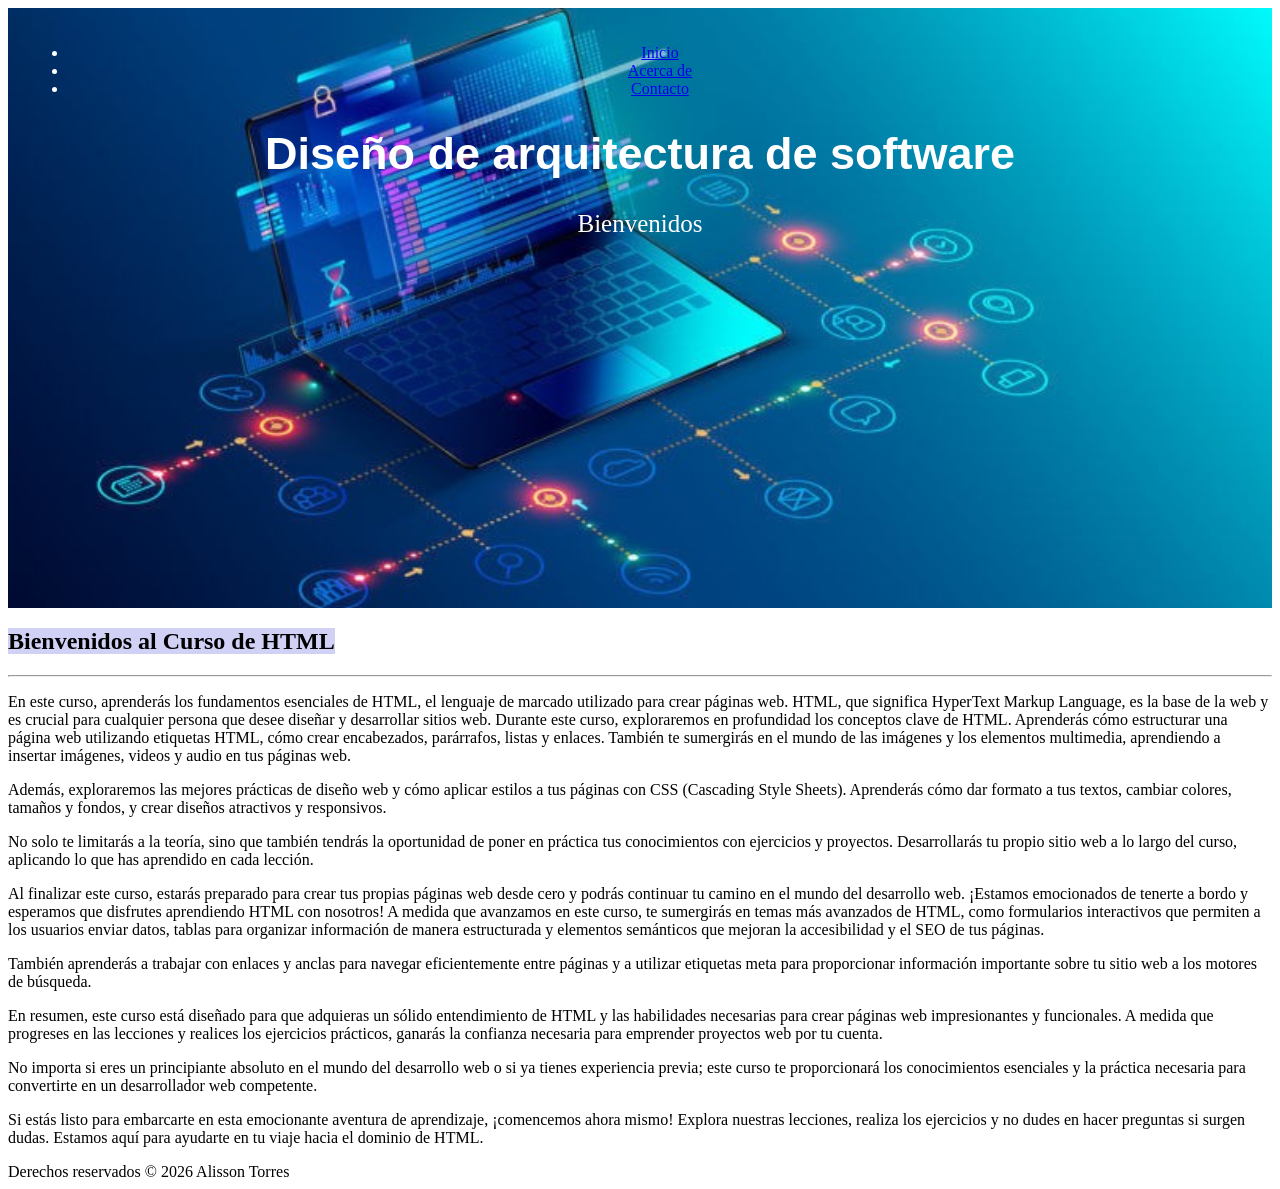
==== index.html @ 55dbf5f8 "primer commit" ====
<!DOCTYPE html>
<html lang="es">


<link rel="stylesheet" href="styles.css">


<header id="mi-encabezado">

<title>CURSO HTML</title>

<nav>
<ul>
<li><a href="index.html">Inicio</a></li>
<li><a href="about.html">Acerca de </a></li>
<li><a href="contact.html">Contacto</a></li>
</ul>
</nav>

<h1>Diseño de arquitectura de software</h1>
<p>Bienvenidos</p>

</header>


<body>

<main>
<section class="contenido">
<h2> <span style="background-color: rgb(208, 209, 245);" ;>Bienvenidos al
Curso de HTML</span></h2>
<tr><td> <hr>
</hr>
<p>
En este curso, aprenderás los fundamentos esenciales de HTML, el
lenguaje de marcado utilizado
para crear páginas web. HTML, que significa HyperText Markup Language,
es la base de la web
y es crucial para cualquier persona que desee diseñar y desarrollar sitios
web.
Durante este curso, exploraremos en profundidad los conceptos clave de
HTML.
Aprenderás cómo estructurar una página web utilizando etiquetas HTML,
cómo crear encabezados,
parárrafos, listas y enlaces. También te sumergirás en el mundo de las
imágenes y los elementos
multimedia, aprendiendo a insertar imágenes, videos y audio en tus
páginas web.</p>
<p>
Además, exploraremos las mejores prácticas de diseño web y cómo
aplicar estilos a tus páginas

con CSS (Cascading Style Sheets). Aprenderás cómo dar formato a tus
textos, cambiar colores,
tamaños y fondos, y crear diseños atractivos y responsivos.</p>

No solo te limitarás a la teoría, sino que también tendrás la oportunidad de
poner en práctica
tus conocimientos con ejercicios y proyectos. Desarrollarás tu propio sitio
web a lo largo del
curso, aplicando lo que has aprendido en cada lección.
<p>
Al finalizar este curso, estarás preparado para crear tus propias páginas
web desde cero y
podrás continuar tu camino en el mundo del desarrollo web.
¡Estamos emocionados de tenerte a bordo y esperamos que disfrutes
aprendiendo HTML con nosotros!
A medida que avanzamos en este curso, te sumergirás en temas más
avanzados de HTML, como
formularios interactivos que permiten a los usuarios enviar datos, tablas
para organizar
información de manera estructurada y elementos semánticos que mejoran
la accesibilidad y el SEO
de tus páginas.</p>
<p>
También aprenderás a trabajar con enlaces y anclas para navegar
eficientemente entre páginas y
a utilizar etiquetas meta para proporcionar información importante sobre
tu sitio web a los
motores de búsqueda.</p>
<p>
En resumen, este curso está diseñado para que adquieras un sólido
entendimiento de HTML y las

habilidades necesarias para crear páginas web impresionantes y
funcionales. A medida que
progreses en las lecciones y realices los ejercicios prácticos, ganarás la
confianza necesaria
para emprender proyectos web por tu cuenta.</p>
<p>
No importa si eres un principiante absoluto en el mundo del desarrollo
web o si ya tienes
experiencia previa; este curso te proporcionará los conocimientos
esenciales y la práctica
necesaria para convertirte en un desarrollador web competente.</p>
<p>
Si estás listo para embarcarte en esta emocionante aventura de
aprendizaje, ¡comencemos
ahora mismo! Explora nuestras lecciones, realiza los ejercicios y no dudes
en hacer
preguntas si surgen dudas. Estamos aquí para ayudarte en tu viaje hacia el
dominio de HTML.</p>

</td></tr>

</section>
</main>


<div class="footer"div>Derechos reservados © 2026 Alisson Torres</div>

<script src="script.js"></script>

</body>
</html>
---- styles.css ----
/*CONFIGURACION DEL ENCABEZADO*/

/* Establece una imagen de fondo para el encabezado */
#mi-encabezado {
background-image: url('img/imagen2.jfif'); /* Reemplaza 'ruta-de-tu-imagen.jpg'
con la ubicación de tu imagen */
background-size: cover; /* Ajusta la imagen para cubrir todo el fondo */
background-position: center; /* Centra la imagen en el encabezado */
height: 35rem; /* Altura del encabezado (ajusta según tus necesidades) */

color: #ffffff; /* Color del texto en el encabezado para asegurar la legibilidad */
text-orientation: upright;
text-align: center; /* Alinea el contenido al centro del encabezado */
padding: 20px; /* Espacio de relleno interno para el contenido */

}

/* Estilos adicionales para el Título en el encabezado */
#mi-encabezado h1 {
font-size: 45px; /* Tamaño de fuente del título */
font-family: Arial, Helvetica, sans-serif;
}

/* Estilos adicionales para el texto en el encabezado */
#mi-encabezado p {
font-size: 25px; /* Tamaño de fuente del texto del encabezado */
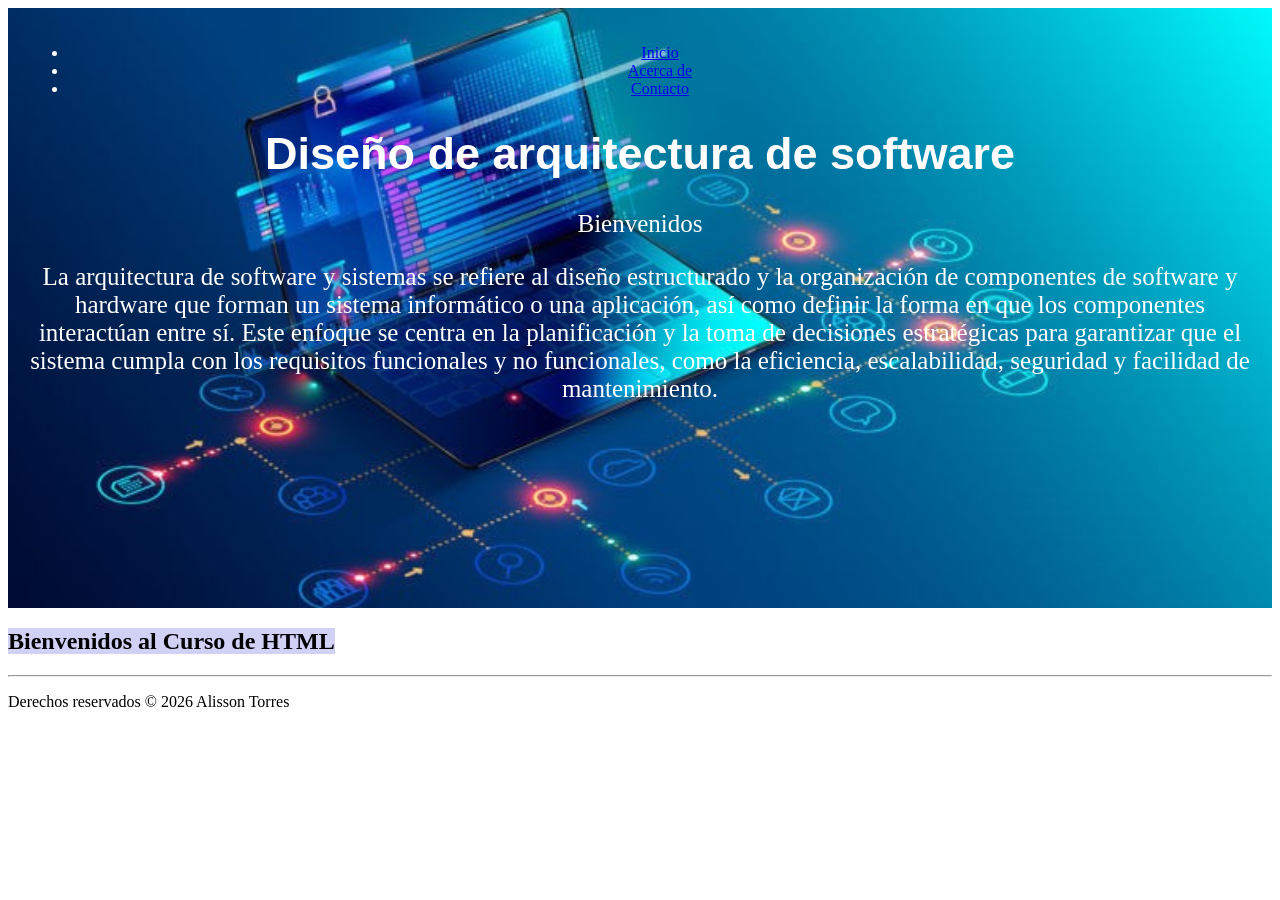
==== commit 50991585: "cambiando la información" ====
--- a/index.html
+++ b/index.html
@@ -19,6 +19,8 @@
 
 <h1>Diseño de arquitectura de software</h1>
 <p>Bienvenidos</p>
+<p>La arquitectura de software y sistemas se refiere al diseño estructurado y la organización de componentes de software y hardware que forman un sistema informático o una aplicación, así como definir la forma en que los componentes interactúan entre sí.
+Este enfoque se centra en la planificación y la toma de decisiones estratégicas para garantizar que el sistema cumpla con los requisitos funcionales y no funcionales, como la eficiencia, escalabilidad, seguridad y facilidad de mantenimiento.</p>
 
 </header>
 
@@ -32,74 +34,10 @@
 <tr><td> <hr>
 </hr>
 <p>
-En este curso, aprenderás los fundamentos esenciales de HTML, el
-lenguaje de marcado utilizado
-para crear páginas web. HTML, que significa HyperText Markup Language,
-es la base de la web
-y es crucial para cualquier persona que desee diseñar y desarrollar sitios
-web.
-Durante este curso, exploraremos en profundidad los conceptos clave de
-HTML.
-Aprenderás cómo estructurar una página web utilizando etiquetas HTML,
-cómo crear encabezados,
-parárrafos, listas y enlaces. También te sumergirás en el mundo de las
-imágenes y los elementos
-multimedia, aprendiendo a insertar imágenes, videos y audio en tus
-páginas web.</p>
 <p>
-Además, exploraremos las mejores prácticas de diseño web y cómo
-aplicar estilos a tus páginas
 
-con CSS (Cascading Style Sheets). Aprenderás cómo dar formato a tus
-textos, cambiar colores,
-tamaños y fondos, y crear diseños atractivos y responsivos.</p>
-
-No solo te limitarás a la teoría, sino que también tendrás la oportunidad de
-poner en práctica
-tus conocimientos con ejercicios y proyectos. Desarrollarás tu propio sitio
-web a lo largo del
-curso, aplicando lo que has aprendido en cada lección.
+<p
 <p>
-Al finalizar este curso, estarás preparado para crear tus propias páginas
-web desde cero y
-podrás continuar tu camino en el mundo del desarrollo web.
-¡Estamos emocionados de tenerte a bordo y esperamos que disfrutes
-aprendiendo HTML con nosotros!
-A medida que avanzamos en este curso, te sumergirás en temas más
-avanzados de HTML, como
-formularios interactivos que permiten a los usuarios enviar datos, tablas
-para organizar
-información de manera estructurada y elementos semánticos que mejoran
-la accesibilidad y el SEO
-de tus páginas.</p>
-<p>
-También aprenderás a trabajar con enlaces y anclas para navegar
-eficientemente entre páginas y
-a utilizar etiquetas meta para proporcionar información importante sobre
-tu sitio web a los
-motores de búsqueda.</p>
-<p>
-En resumen, este curso está diseñado para que adquieras un sólido
-entendimiento de HTML y las
-
-habilidades necesarias para crear páginas web impresionantes y
-funcionales. A medida que
-progreses en las lecciones y realices los ejercicios prácticos, ganarás la
-confianza necesaria
-para emprender proyectos web por tu cuenta.</p>
-<p>
-No importa si eres un principiante absoluto en el mundo del desarrollo
-web o si ya tienes
-experiencia previa; este curso te proporcionará los conocimientos
-esenciales y la práctica
-necesaria para convertirte en un desarrollador web competente.</p>
-<p>
-Si estás listo para embarcarte en esta emocionante aventura de
-aprendizaje, ¡comencemos
-ahora mismo! Explora nuestras lecciones, realiza los ejercicios y no dudes
-en hacer
-preguntas si surgen dudas. Estamos aquí para ayudarte en tu viaje hacia el
-dominio de HTML.</p>
 
 </td></tr>
 
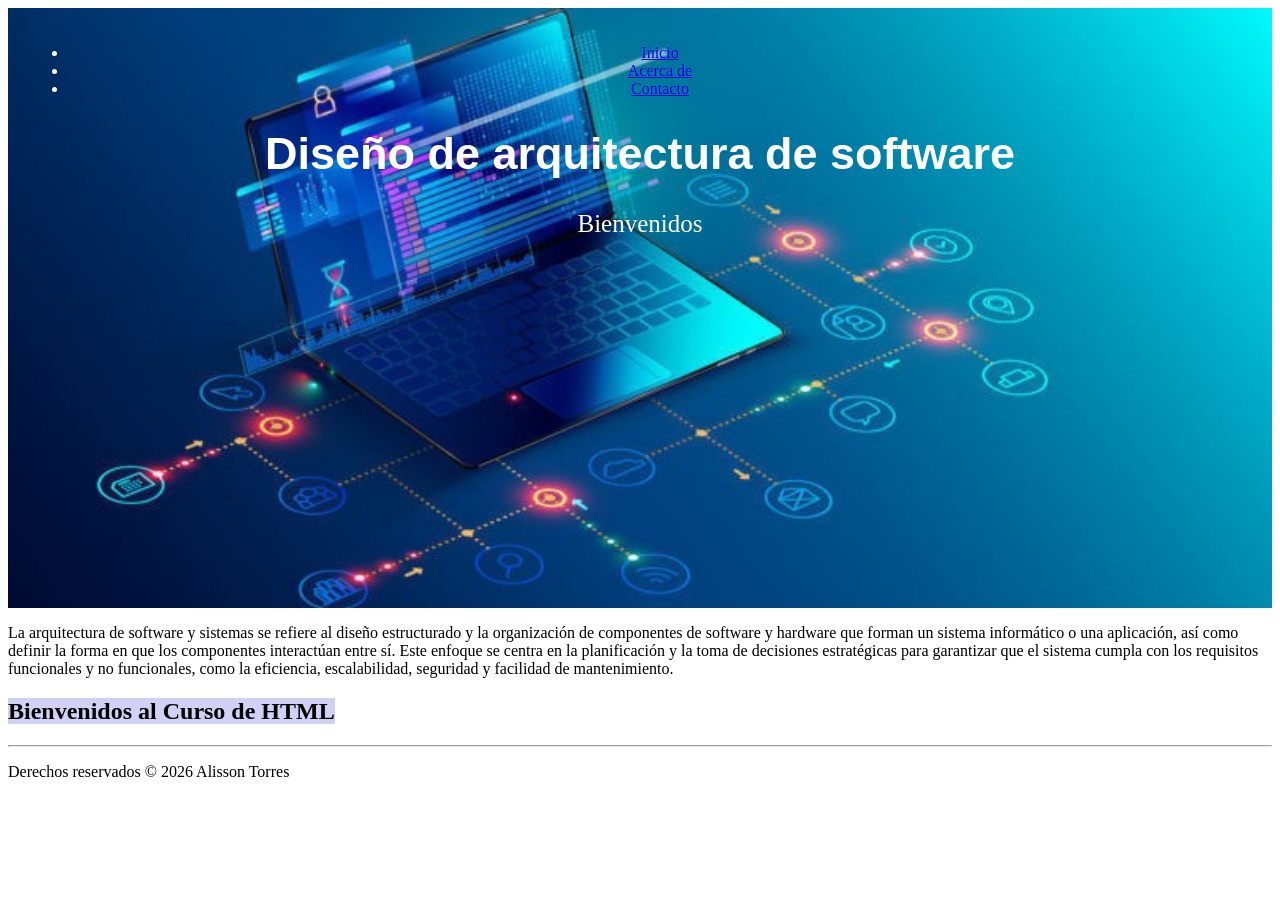
==== commit 661a4e95: "Cambio de la informaición" ====
--- a/index.html
+++ b/index.html
@@ -19,16 +19,25 @@
 
 <h1>Diseño de arquitectura de software</h1>
 <p>Bienvenidos</p>
-<p>La arquitectura de software y sistemas se refiere al diseño estructurado y la organización de componentes de software y hardware que forman un sistema informático o una aplicación, así como definir la forma en que los componentes interactúan entre sí.
-Este enfoque se centra en la planificación y la toma de decisiones estratégicas para garantizar que el sistema cumpla con los requisitos funcionales y no funcionales, como la eficiencia, escalabilidad, seguridad y facilidad de mantenimiento.</p>
 
 </header>
 
 
 <body>
 
+
 <main>
 <section class="contenido">
+
+    <p>La arquitectura de software y sistemas se refiere al diseño estructurado
+        y la organización de componentes de software y hardware que forman un sistema
+        informático o una aplicación, así como definir la forma en que los componentes 
+        interactúan entre sí.
+Este enfoque se centra en la planificación 
+y la toma de decisiones estratégicas para garantizar que el sistema cumpla con
+ los requisitos funcionales y no funcionales, como la eficiencia, escalabilidad,
+  seguridad y facilidad de mantenimiento.</p>
+  
 <h2> <span style="background-color: rgb(208, 209, 245);" ;>Bienvenidos al
 Curso de HTML</span></h2>
 <tr><td> <hr>
@@ -37,7 +46,6 @@
 <p>
 
 <p
-<p>
 
 </td></tr>
 
--- a/styles.css
+++ b/styles.css
@@ -24,5 +24,5 @@
 /* Estilos adicionales para el texto en el encabezado */
 #mi-encabezado p {
 font-size: 25px; /* Tamaño de fuente del texto del encabezado */
+}
 
-
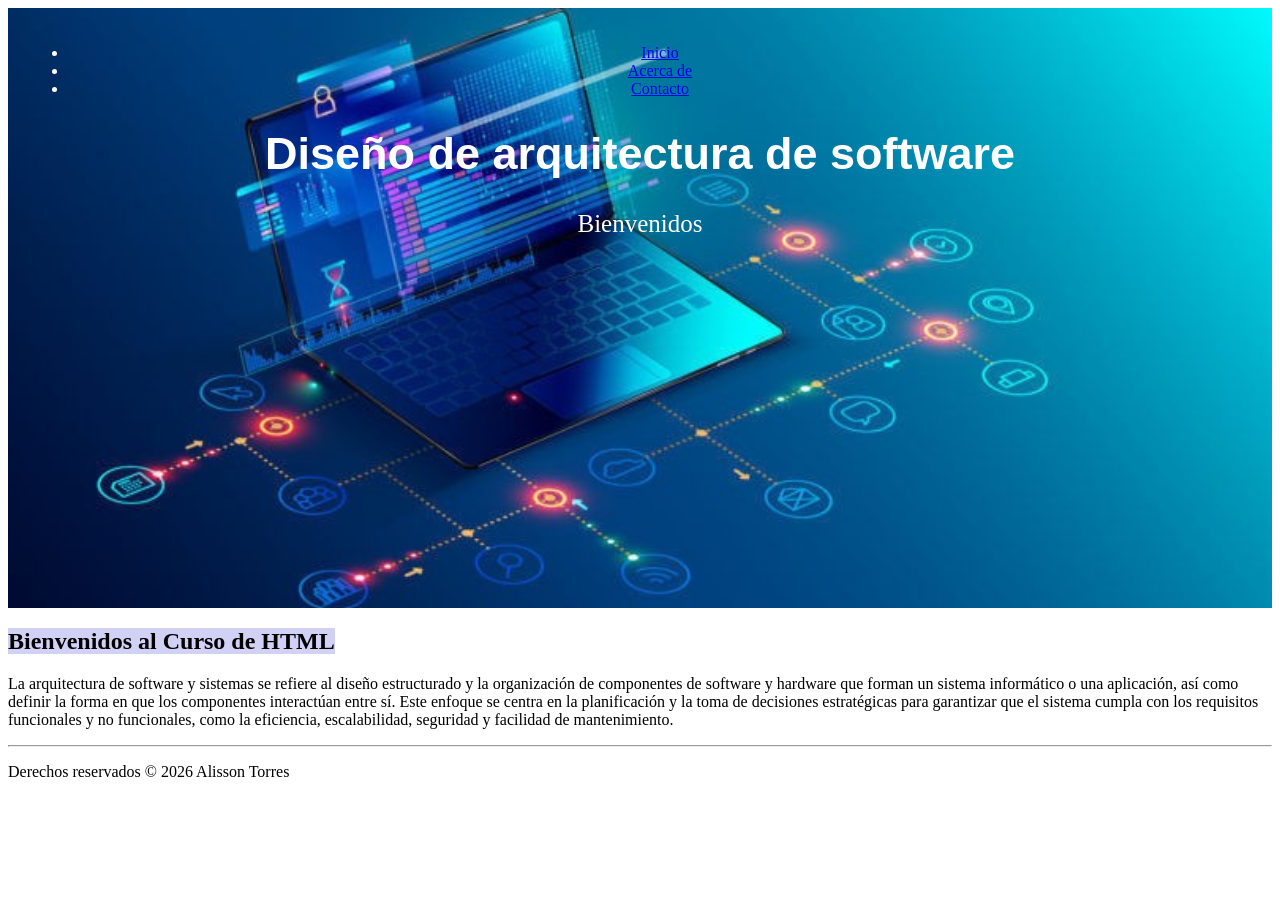
==== commit 99dedc83: "arreglando la informacion" ====
--- a/index.html
+++ b/index.html
@@ -28,8 +28,11 @@
 
 <main>
 <section class="contenido">
+  
+<h2> <span style="background-color: rgb(208, 209, 245);" ;>Bienvenidos al
+Curso de HTML</span></h2>
 
-    <p>La arquitectura de software y sistemas se refiere al diseño estructurado
+<p>La arquitectura de software y sistemas se refiere al diseño estructurado
         y la organización de componentes de software y hardware que forman un sistema
         informático o una aplicación, así como definir la forma en que los componentes 
         interactúan entre sí.
@@ -38,8 +41,6 @@
  los requisitos funcionales y no funcionales, como la eficiencia, escalabilidad,
   seguridad y facilidad de mantenimiento.</p>
   
-<h2> <span style="background-color: rgb(208, 209, 245);" ;>Bienvenidos al
-Curso de HTML</span></h2>
 <tr><td> <hr>
 </hr>
 <p>
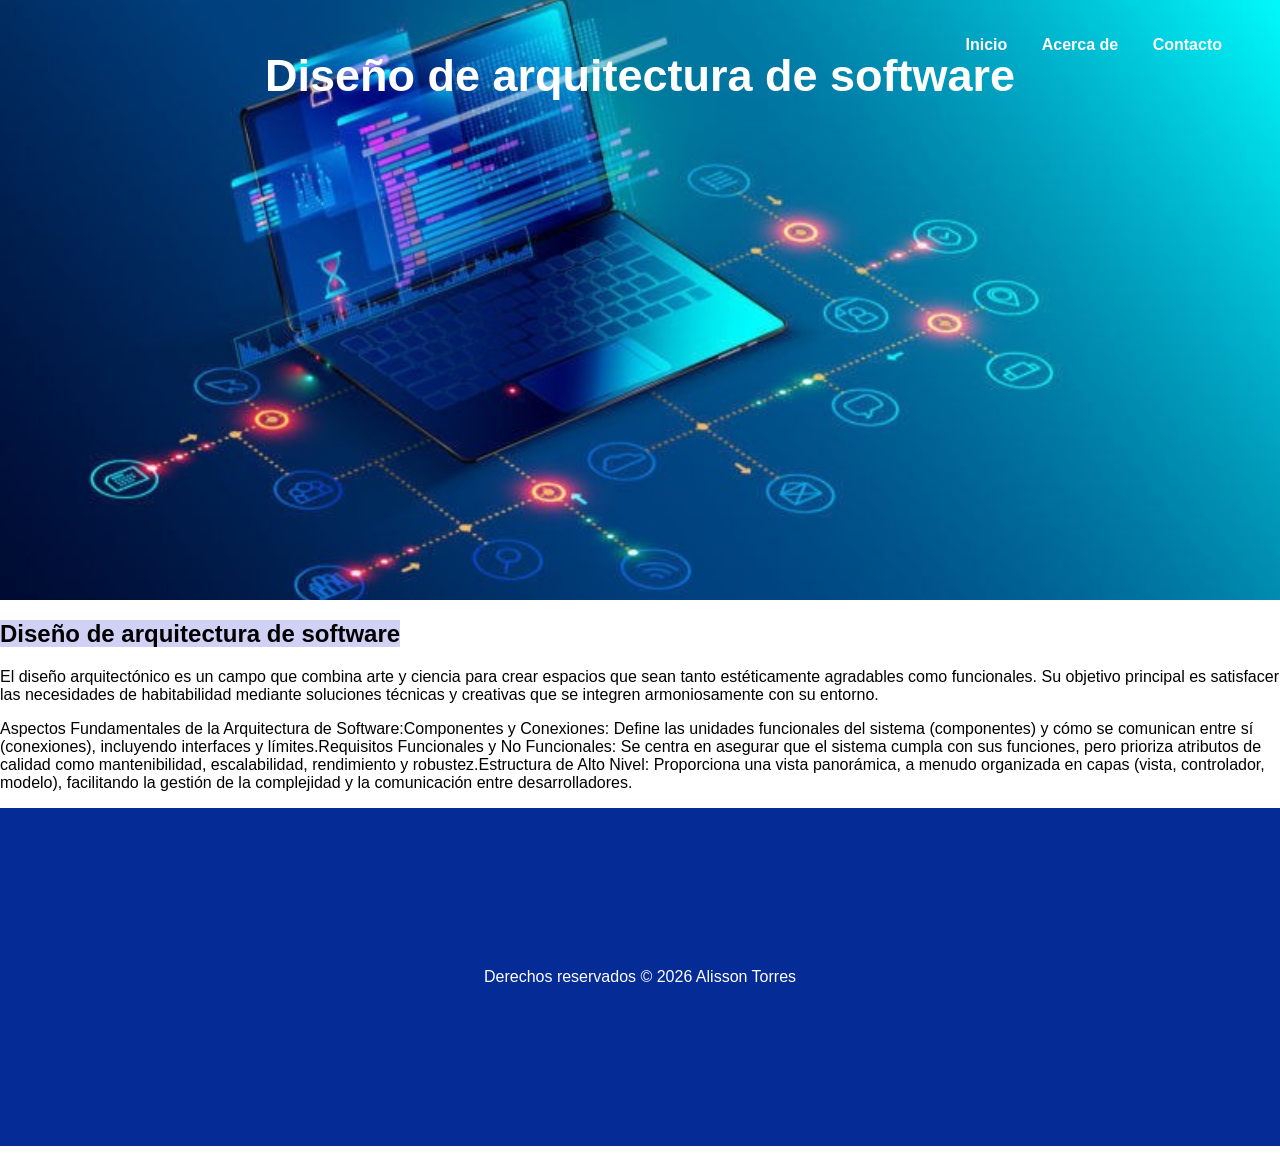
==== commit 162bee29: "cambios en menu" ====
--- a/index.html
+++ b/index.html
@@ -4,10 +4,9 @@
 
 <link rel="stylesheet" href="styles.css">
 
-
 <header id="mi-encabezado">
 
-<title>CURSO HTML</title>
+<title>MÓDULO 2.2</title>
 
 <nav>
 <ul>
@@ -18,7 +17,7 @@
 </nav>
 
 <h1>Diseño de arquitectura de software</h1>
-<p>Bienvenidos</p>
+<p>
 
 </header>
 
@@ -27,28 +26,15 @@
 
 
 <main>
-<section class="contenido">
+    
+<section class="Inicio">
   
-<h2> <span style="background-color: rgb(208, 209, 245);" ;>Bienvenidos al
-Curso de HTML</span></h2>
+<h2> <span style="background-color: rgb(208, 209, 245);" ;>Diseño de arquitectura de software</span></h2>
 
-<p>La arquitectura de software y sistemas se refiere al diseño estructurado
-        y la organización de componentes de software y hardware que forman un sistema
-        informático o una aplicación, así como definir la forma en que los componentes 
-        interactúan entre sí.
-Este enfoque se centra en la planificación 
-y la toma de decisiones estratégicas para garantizar que el sistema cumpla con
- los requisitos funcionales y no funcionales, como la eficiencia, escalabilidad,
-  seguridad y facilidad de mantenimiento.</p>
-  
-<tr><td> <hr>
-</hr>
-<p>
-<p>
+<p>El diseño arquitectónico es un campo que combina arte y ciencia para crear espacios que sean tanto estéticamente agradables como funcionales. Su objetivo principal es satisfacer las necesidades de habitabilidad mediante soluciones técnicas y creativas que se integren armoniosamente con su entorno.</p>
+<p>Aspectos Fundamentales de la Arquitectura de Software:Componentes y Conexiones: Define las unidades funcionales del sistema (componentes) y cómo se comunican entre sí (conexiones), incluyendo interfaces y límites.Requisitos Funcionales y No Funcionales: Se centra en asegurar que el sistema cumpla con sus funciones, pero prioriza atributos de calidad como mantenibilidad, escalabilidad, rendimiento y robustez.Estructura de Alto Nivel: Proporciona una vista panorámica, a menudo organizada en capas (vista, controlador, modelo), facilitando la gestión de la complejidad y la comunicación entre desarrolladores.</p>
+<tr><td> 
 
-<p
-
-</td></tr>
 
 </section>
 </main>
--- a/styles.css
+++ b/styles.css
@@ -1,4 +1,5 @@
 /*CONFIGURACION DEL ENCABEZADO*/
+
 
 /* Establece una imagen de fondo para el encabezado */
 #mi-encabezado {
@@ -26,3 +27,69 @@
 font-size: 25px; /* Tamaño de fuente del texto del encabezado */
 }
 
+/* Establece el fondo transparente para el menú */
+nav {
+background-color: rgba(255, 255, 255, 0);
+padding: 20px;
+position: fixed; /* Posiciona el menú en la parte superior de la página */
+top: 0;
+left: 0;
+width: 100%;
+transition: background-color 0.5s; /* Transición suave para el cambio de color de
+fondo */
+
+}
+
+/* Estilos para los elementos menu*/
+ul {
+list-style-type: none;
+text-align: right;
+margin-right: 3rem;
+}
+
+/*elementos de la lista del menu*/
+li {
+display: inline;
+margin-right: 30px; /* Espacio entre elementos del menú */
+}
+
+a {
+text-decoration: none;
+color: #fffdfd; /* Color del texto del menú */
+font-weight: bold;
+}
+
+/* Cambia el color del enlace cuando se pasa el mouse por encima */
+a:hover {
+color: #ff9900; /* Cambia el color al pasar el mouse por encima */
+}
+
+/*CONFIGURACION DEL BODY*/
+body {
+/*configura los margenes de la página*/
+margin-top: 0px; /* Ajusta según la altura del menú */
+margin-left: 0px;
+margin-right: 0px;
+font-family: Arial, Helvetica, sans-serif;
+}
+
+/*CONFIGURACION DEL CONTENIDO*/
+.contenido {
+/* configura el color, tamaño de fuente y alineación del texto en el cuerpo de la
+página */
+color: #000000;
+font-size: 20px;
+padding: 5%;
+text-align:justify;
+
+font-family: Arial, Helvetica, sans-serif;
+}
+
+.footer {
+background-color: rgb(5,43,150); /* Cambia el color de fondo a azul */
+padding: 10rem;
+color: #fffdfd;
+color: #ffffff; /* Color del texto en el encabezado para asegurar la legibilidad */
+text-align: center; /* Alinea el contenido al centro del encabezado */
+/* Espacio de relleno interno para el contenido */
+}
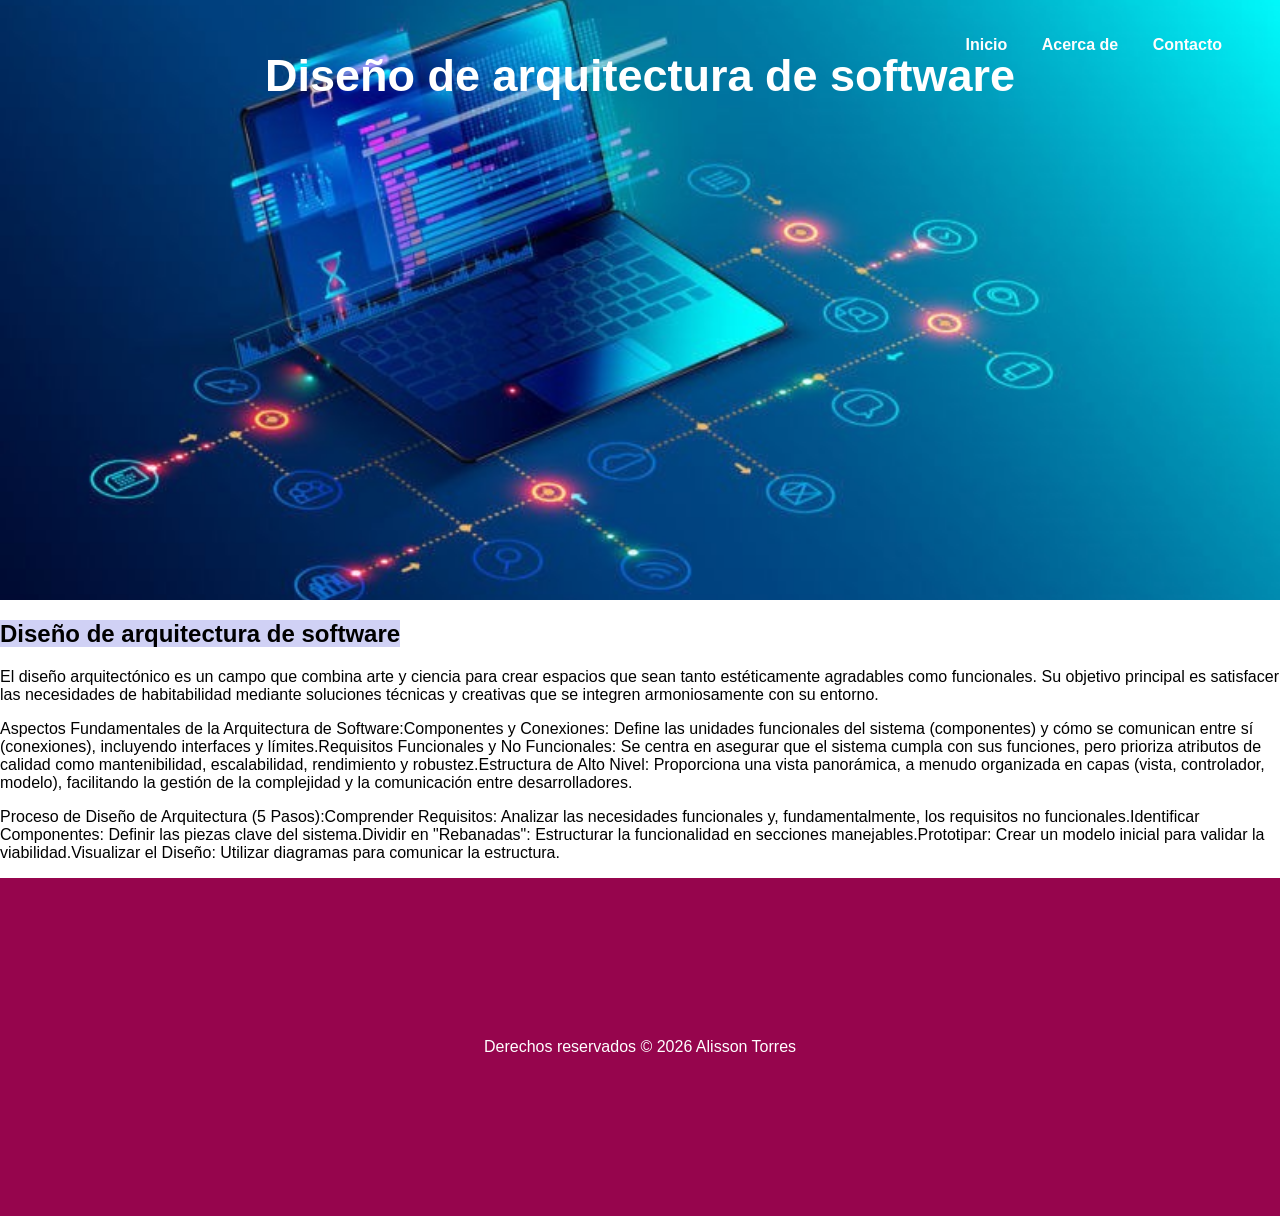
==== commit f092131b: "cambioss" ====
--- a/index.html
+++ b/index.html
@@ -33,6 +33,9 @@
 
 <p>El diseño arquitectónico es un campo que combina arte y ciencia para crear espacios que sean tanto estéticamente agradables como funcionales. Su objetivo principal es satisfacer las necesidades de habitabilidad mediante soluciones técnicas y creativas que se integren armoniosamente con su entorno.</p>
 <p>Aspectos Fundamentales de la Arquitectura de Software:Componentes y Conexiones: Define las unidades funcionales del sistema (componentes) y cómo se comunican entre sí (conexiones), incluyendo interfaces y límites.Requisitos Funcionales y No Funcionales: Se centra en asegurar que el sistema cumpla con sus funciones, pero prioriza atributos de calidad como mantenibilidad, escalabilidad, rendimiento y robustez.Estructura de Alto Nivel: Proporciona una vista panorámica, a menudo organizada en capas (vista, controlador, modelo), facilitando la gestión de la complejidad y la comunicación entre desarrolladores.</p>
+<p>
+    Proceso de Diseño de Arquitectura (5 Pasos):Comprender Requisitos: Analizar las necesidades funcionales y, fundamentalmente, los requisitos no funcionales.Identificar Componentes: Definir las piezas clave del sistema.Dividir en "Rebanadas": Estructurar la funcionalidad en secciones manejables.Prototipar: Crear un modelo inicial para validar la viabilidad.Visualizar el Diseño: Utilizar diagramas para comunicar la estructura.
+</p>
 <tr><td> 
 
 
--- a/styles.css
+++ b/styles.css
@@ -86,7 +86,7 @@
 }
 
 .footer {
-background-color: rgb(5,43,150); /* Cambia el color de fondo a azul */
+background-color: rgb(150, 5, 77); /* Cambia el color de fondo a azul */
 padding: 10rem;
 color: #fffdfd;
 color: #ffffff; /* Color del texto en el encabezado para asegurar la legibilidad */
